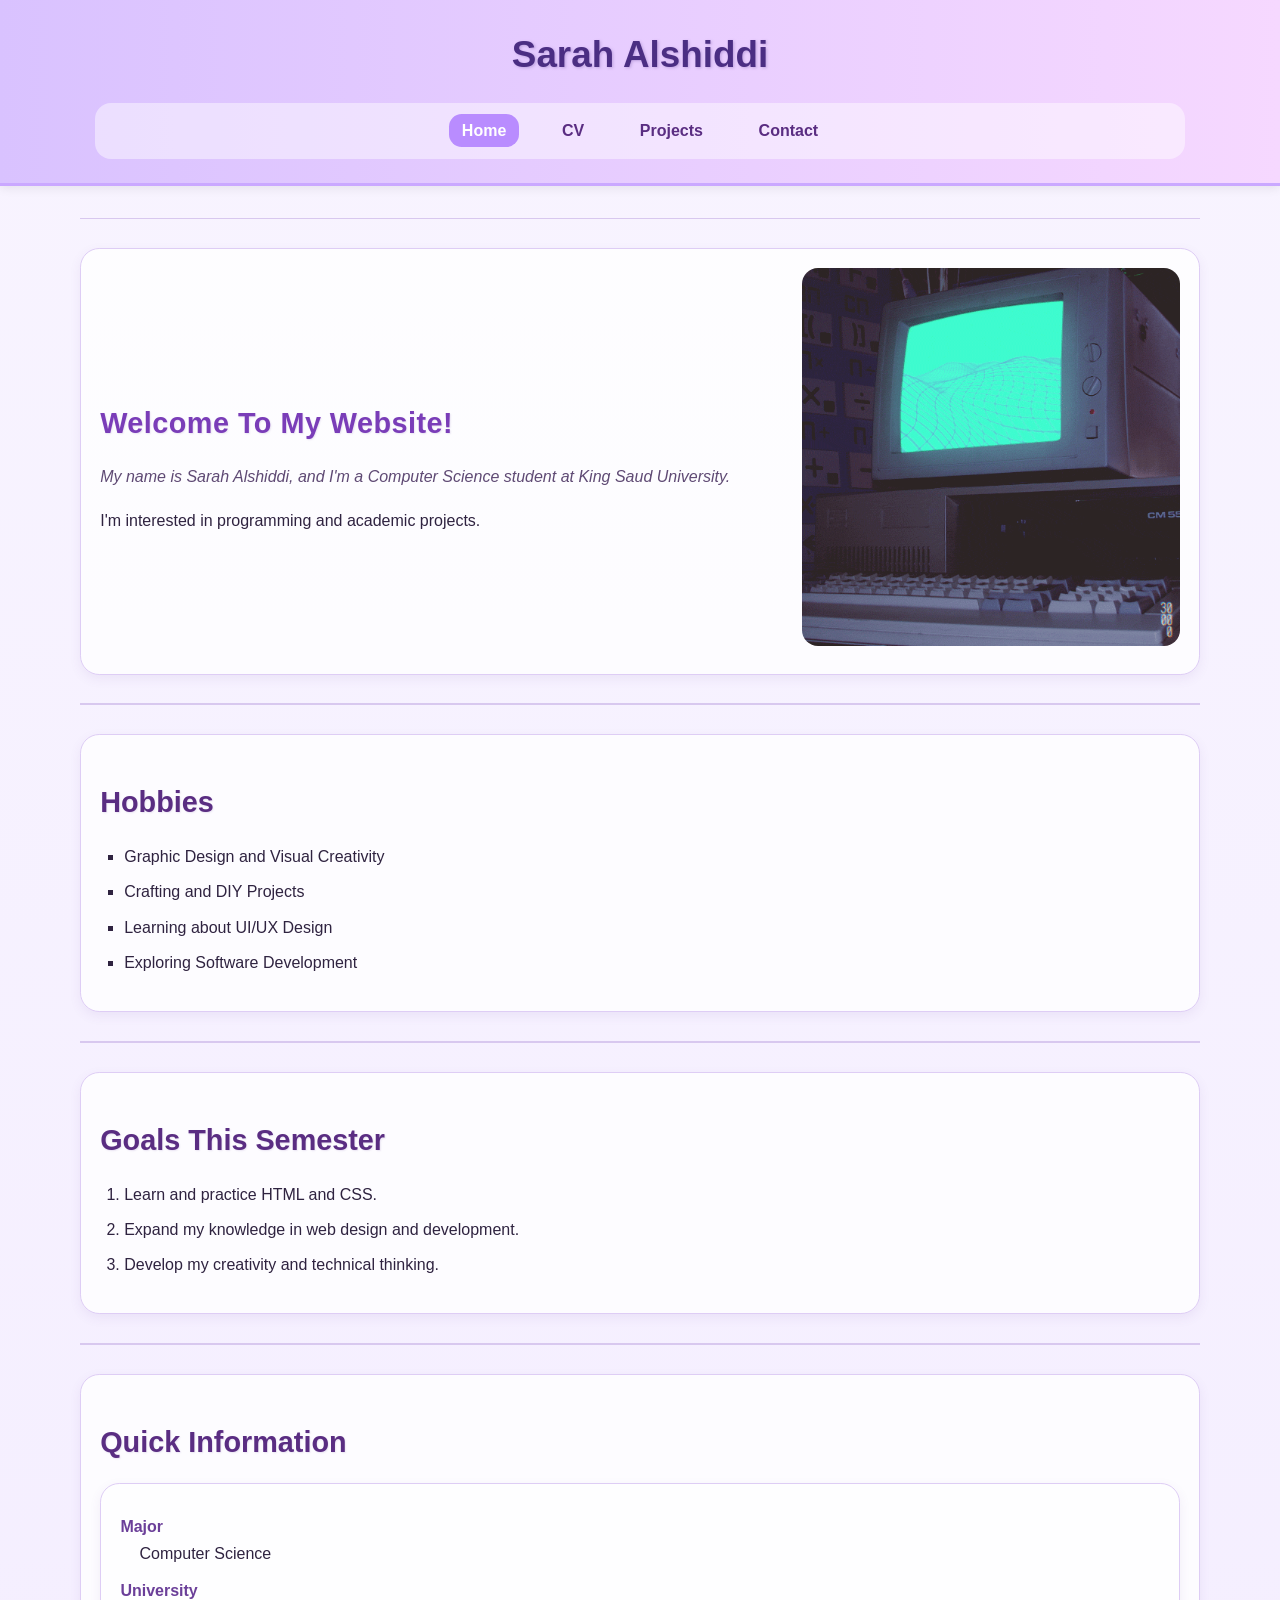
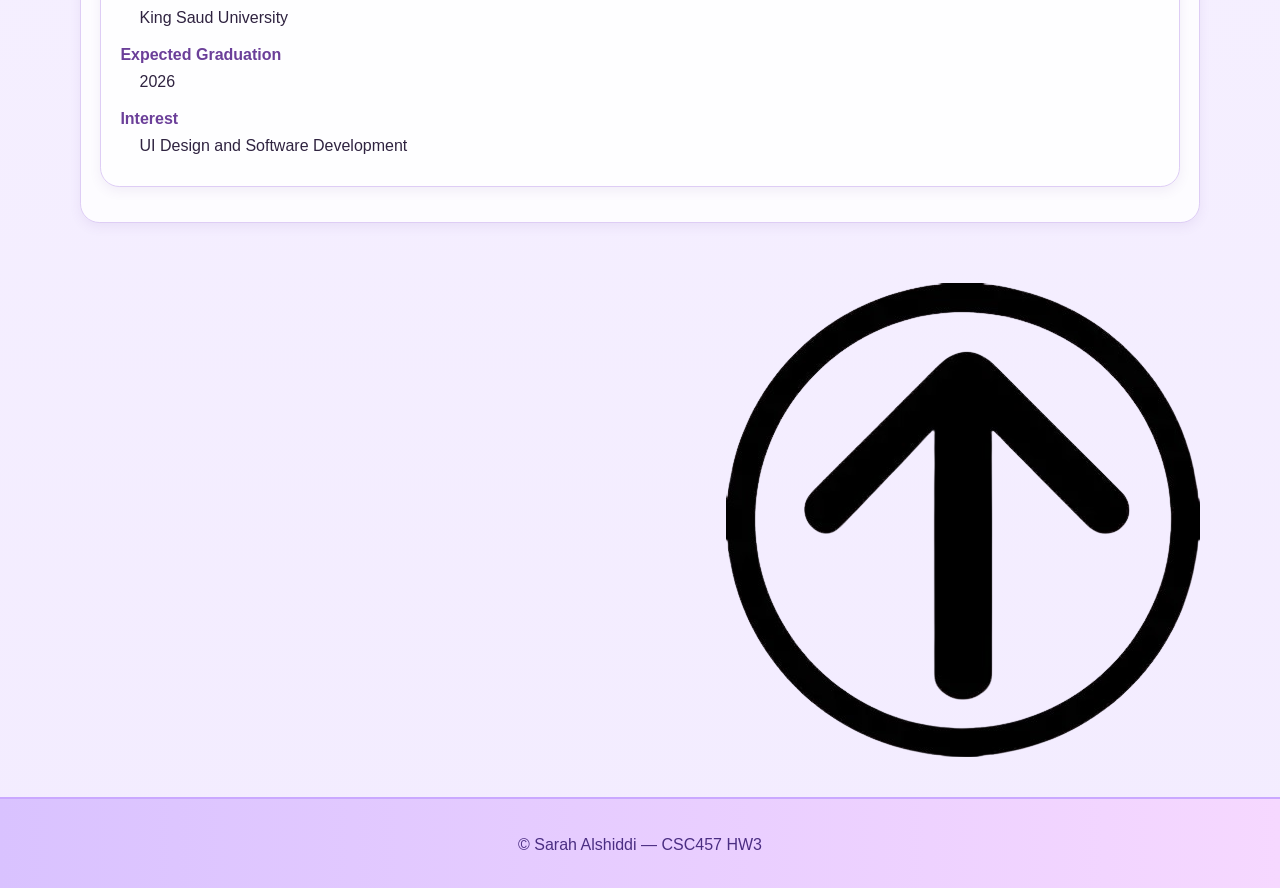
==== index.html @ c441784e "Update index.html" ====
<!doctype html>
<html lang="en">
<head>
  <meta charset="utf-8" />
  <meta name="viewport" content="width=device-width, initial-scale=1" />
  <title>Home</title>

  <link rel="stylesheet" href="styles.css">
</head>

<body>

  <header id="top">
    <center>
      <h1>Sarah Alshiddi</h1>

      <nav role="navigation" aria-label="Primary navigation">
        <a href="index.html" aria-current="page">Home</a>
        <a href="cv.html">CV</a>
        <a href="projects.html">Projects</a>
        <a href="contact.html">Contact</a>
      </nav>
    </center>
  </header>

  <main role="main">

    <hr>

    <section class="intro">
      <div class="intro-text">
        <h2 class="highlight">Welcome to my website!</h2>

        <p id="intro">
          My name is Sarah Alshiddi, and I'm a Computer Science student at King Saud University.
        </p>

        <p>
          I'm interested in programming and academic projects.
        </p>
      </div>

      <div class="intro-image">
        <img src="images/computer.gif" alt="computer">
      </div>
    </section>

    <hr>

    <section>
      <h2>Hobbies</h2>

      <ul>
        <li>Graphic Design and Visual Creativity</li>
        <li>Crafting and DIY Projects</li>
        <li>Learning about UI/UX Design</li>
        <li>Exploring Software Development</li>
      </ul>
    </section>

    <hr>

    <section>
      <h2>Goals this semester</h2>

      <ol>
        <li>Learn and practice HTML and CSS.</li>
        <li>Expand my knowledge in web design and development.</li>
        <li>Develop my creativity and technical thinking.</li>
      </ol>
    </section>

    <hr>

    <section>
      <h2>Quick Information</h2>

      <dl>
        <dt><strong>Major</strong></dt>
        <dd>Computer Science</dd>

        <dt><strong>University</strong></dt>
        <dd>King Saud University</dd>

        <dt><strong>Expected Graduation</strong></dt>
        <dd>2026</dd>

        <dt><strong>Interest</strong></dt>
        <dd>UI Design and Software Development</dd>
      </dl>
    </section>

    <br>

    <p align="right">
      <a href="#top">
        <img src="images/back-to-top.png" alt="Back to Top">
      </a>
    </p>

  </main>

  <footer>
    <center>
      <p>© Sarah Alshiddi — CSC457 HW3</p>
    </center>
  </footer>

</body>
</html>
---- styles.css ----
/* =========================
   GENERAL PAGE STYLE
========================= */
body {
  font-family: "Trebuchet MS", Arial, Helvetica, sans-serif;
  background: linear-gradient(to bottom, #f8f4ff, #f3ecff);
  color: #2f2340;
  margin: 0;
  padding: 0;
  line-height: 1.7;
}

/* =========================
   HEADER + NAVIGATION
========================= */
header {
  background: linear-gradient(to right, #d9c2ff, #f6d8ff);
  padding: 1.5rem 1rem;
  text-align: center;
  border-bottom: 0.2rem solid #caa8ff;
  box-shadow: 0 0.2rem 0.6rem rgba(0, 0, 0, 0.08);
}

h1 {
  margin: 0;
  color: #4b2e83;
  font-size: 2.3rem;
  text-shadow: 0.08rem 0.08rem 0.18rem rgba(120, 90, 170, 0.35);
}

nav {
  margin-top: 1rem;
  background-color: rgba(255, 255, 255, 0.45);
  padding: 0.9rem;
  border-radius: 1rem;
  width: 85%;
  margin-left: auto;
  margin-right: auto;
}

nav a {
  text-decoration: none;
  color: #5a2d82;
  font-weight: bold;
  margin: 0 0.8rem;
  padding: 0.5rem 0.8rem;
  border-radius: 0.8rem;
  transition: 0.3s ease;
}

nav a:hover {
  background-color: #eddcff;
  color: #7a3db8;
}

nav a[aria-current="page"] {
  background-color: #b98cff;
  color: white;
}

/* =========================
   MAIN LAYOUT
========================= */
main {
  width: 88%;
  max-width: 70rem;
  margin: 2rem auto;
}

hr {
  border: none;
  height: 0.12rem;
  background-color: #d8c8ef;
  margin: 1.8rem 0;
}

/* =========================
   HEADINGS + TEXT
========================= */
h2 {
  color: #5a2d82;
  font-size: 1.8rem;
  text-transform: capitalize;
  text-align: left;
  margin-bottom: 0.8rem;
  text-shadow: 0.05rem 0.05rem 0.1rem rgba(120, 90, 170, 0.15);
}

h3 {
  color: #6d3fa8;
  font-size: 1.35rem;
  margin-bottom: 0.6rem;
}

h4 {
  color: #7e54b8;
  font-size: 1.1rem;
  margin-bottom: 0.4rem;
}

p {
  font-size: 1rem;
  margin-bottom: 0.9rem;
}

.highlight {
  color: #7a3db8;
  font-weight: bold;
  letter-spacing: 0.03rem;
}

#intro {
  font-style: italic;
  color: #5f4a74;
}

/* =========================
   CARDS / SECTIONS / ARTICLE
========================= */
section,
article,
form,
blockquote,
dl {
  background-color: rgba(255, 255, 255, 0.82);
  border: 0.08rem solid #decdf5;
  border-radius: 1.2rem;
  padding: 1.2rem;
  margin: 1rem 0;
  box-shadow: 0 0.25rem 0.7rem rgba(102, 68, 153, 0.08);
}

/* =========================
   INTRO SECTION
========================= */
.intro {
  display: flex;
  justify-content: space-between;
  align-items: center;
  gap: 2rem;
}

.intro-text {
  width: 60%;
}

.intro-image {
  width: 35%;
  text-align: center;
}

.intro-image img {
  max-width: 100%;
  height: auto;
  border-radius: 1rem;
}

/* =========================
   LIST STYLING
========================= */
ul,
ol,
dl {
  margin: 1rem 0;
}

ul {
  list-style-type: square;
  list-style-position: outside;
  padding-left: 1.5rem;
}

ol {
  list-style-type: decimal;
  list-style-position: outside;
  padding-left: 1.5rem;
}

li {
  margin-bottom: 0.5rem;
}

dt {
  font-weight: bold;
  color: #6b3f99;
  margin-top: 0.6rem;
}

dd {
  margin-left: 1.2rem;
  margin-bottom: 0.5rem;
}

/* =========================
   CV PAGE: SKILLS LAYOUT
========================= */
.skills {
  display: flex;
  justify-content: space-between;
  gap: 1.2rem;
  flex-wrap: wrap;
}

.skill-box {
  flex: 1;
  min-width: 12rem;
  background-color: #fbf8ff;
  border: 0.08rem solid #ddd0f0;
  border-radius: 1rem;
  padding: 1rem;
}

/* =========================
   PROJECTS PAGE
========================= */
.project {
  display: flex;
  justify-content: space-between;
  align-items: center;
  gap: 2rem;
}

.project.reverse {
  flex-direction: row-reverse;
}

.project-text {
  width: 55%;
}

.project-image {
  width: 40%;
  text-align: center;
}

.project-image img {
  max-width: 100%;
  height: auto;
  border-radius: 1rem;
  border: 0.08rem solid #e4d6f8;
  box-shadow: 0 0.25rem 0.7rem rgba(107, 63, 153, 0.12);
}

figure {
  margin: 0;
}

figcaption {
  margin-top: 0.6rem;
  font-size: 0.95rem;
  font-style: italic;
  color: #6a5a7e;
  text-align: center;
}

time {
  font-weight: bold;
  color: #7a3db8;
}

/* =========================
   LINKS
========================= */
a {
  color: #6f35a5;
  transition: 0.3s ease;
}

a:hover {
  color: #a04ce0;
}

.project a,
p a {
  font-weight: bold;
}

/* =========================
   CONTACT FORM
========================= */
form {
  width: 100%;
}

label {
  font-weight: bold;
  color: #5b397f;
}

input,
textarea {
  width: 100%;
  max-width: 100%;
  padding: 0.8rem;
  margin-top: 0.3rem;
  border: 0.08rem solid #d8c8ef;
  border-radius: 0.8rem;
  font-family: inherit;
  font-size: 1rem;
  box-sizing: border-box;
  background-color: #fffdfd;
}

input:focus,
textarea:focus {
  outline: none;
  border-color: #b98cff;
  box-shadow: 0 0 0.35rem rgba(185, 140, 255, 0.35);
}

button {
  background: linear-gradient(to right, #b98cff, #d7a9ff);
  color: white;
  border: none;
  padding: 0.75rem 1.4rem;
  border-radius: 0.9rem;
  font-size: 1rem;
  font-weight: bold;
  cursor: pointer;
  transition: 0.3s ease;
}

button:hover {
  background: linear-gradient(to right, #a46ef0, #c78eff);
  transform: translateY(-0.08rem);
}

/* =========================
   BLOCKQUOTE
========================= */
blockquote {
  font-size: 1.05rem;
  font-style: italic;
  color: #5c476d;
  text-align: center;
  background-color: #fdf9ff;
}

cite {
  display: block;
  margin-top: 0.7rem;
  font-weight: bold;
  color: #7a3db8;
}

/* =========================
   FOOTER
========================= */
footer {
  background: linear-gradient(to right, #d9c2ff, #f6d8ff);
  text-align: center;
  padding: 1rem;
  margin-top: 2rem;
  border-top: 0.15rem solid #caa8ff;
  color: #4b2e83;
  font-size: 0.95rem;
}

/* =========================
   BACK TO TOP + ICONS
========================= */
img[alt="Back to Top"] {
  transition: 0.3s ease;
}

img[alt="Back to Top"]:hover {
  transform: scale(1.1);
}

img[alt="Email me"]:hover {
  transform: scale(1.08);
  transition: 0.3s ease;
}

/* =========================
   RESPONSIVE DESIGN
========================= */
@media (max-width: 48rem) {
  main {
    width: 92%;
  }

  nav {
    width: 95%;
  }

  nav a {
    display: inline-block;
    margin: 0.35rem;
  }

  .intro,
  .project,
  .project.reverse,
  .skills {
    flex-direction: column;
    align-items: flex-start;
  }

  .intro-text,
  .intro-image,
  .project-text,
  .project-image,
  .skill-box {
    width: 100%;
  }

  h1 {
    font-size: 1.9rem;
  }

  h2 {
    font-size: 1.5rem;
  }
}
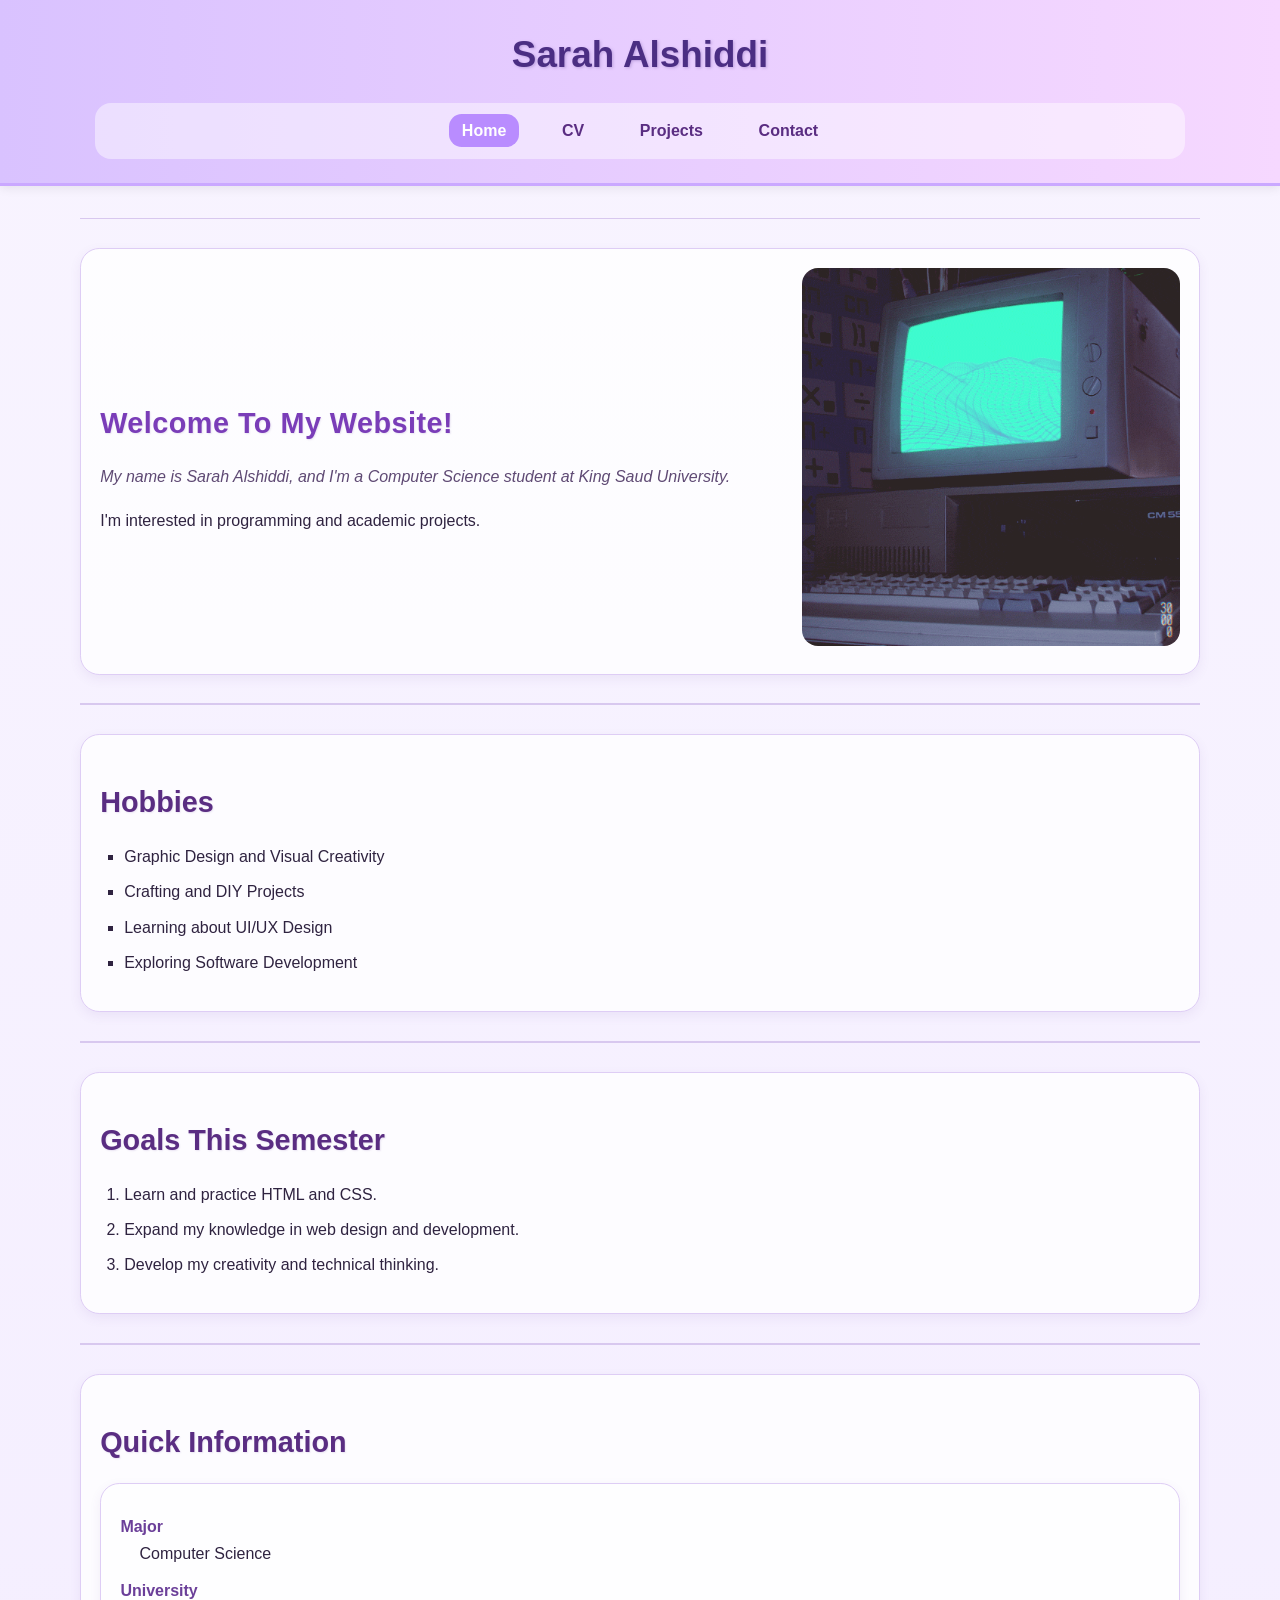
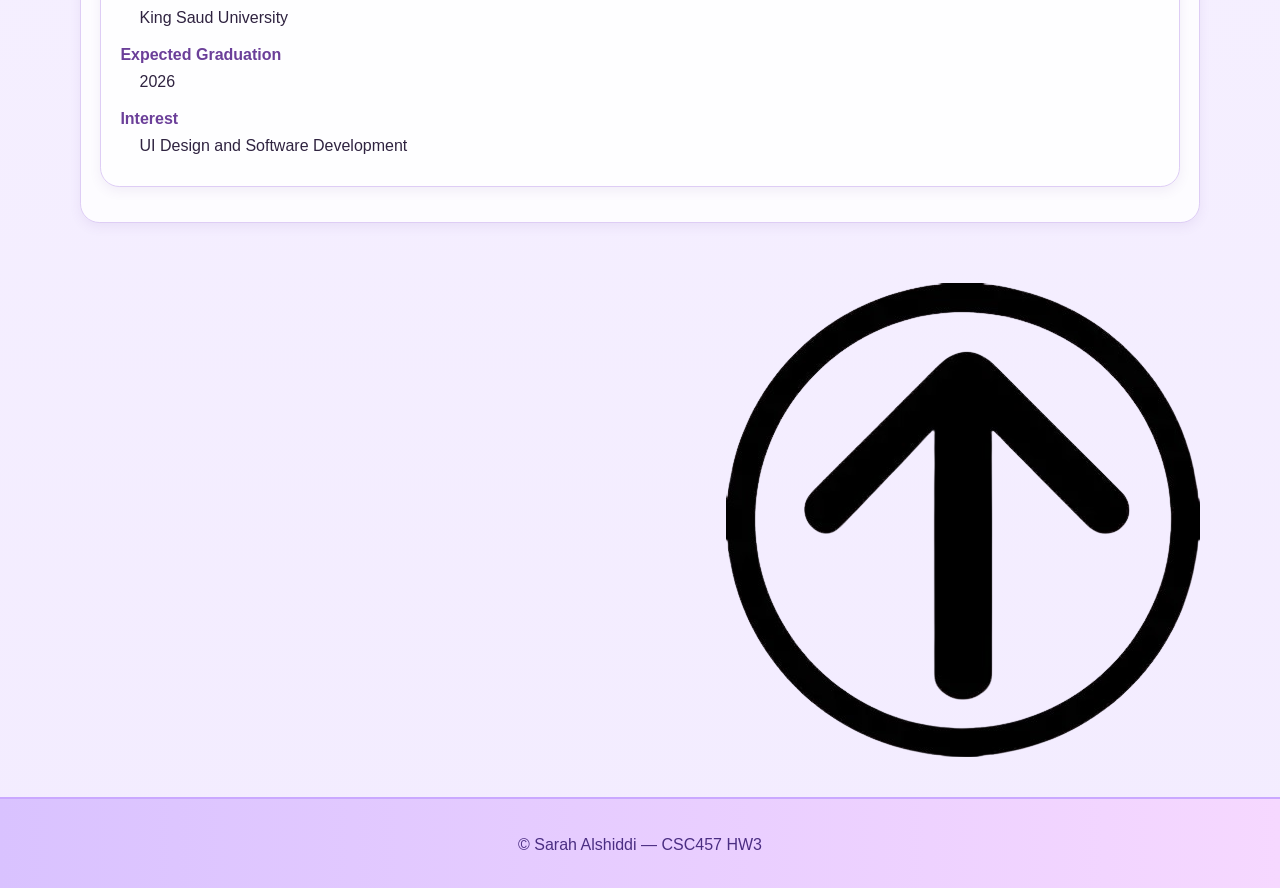
==== commit ca16a576: "Fix body tag placement and add comment" ====
--- a/index.html
+++ b/index.html
@@ -7,8 +7,8 @@
 
   <link rel="stylesheet" href="styles.css">
 </head>
-
-<body>
+<!-- test -->
+  <body>
 
   <header id="top">
     <center>
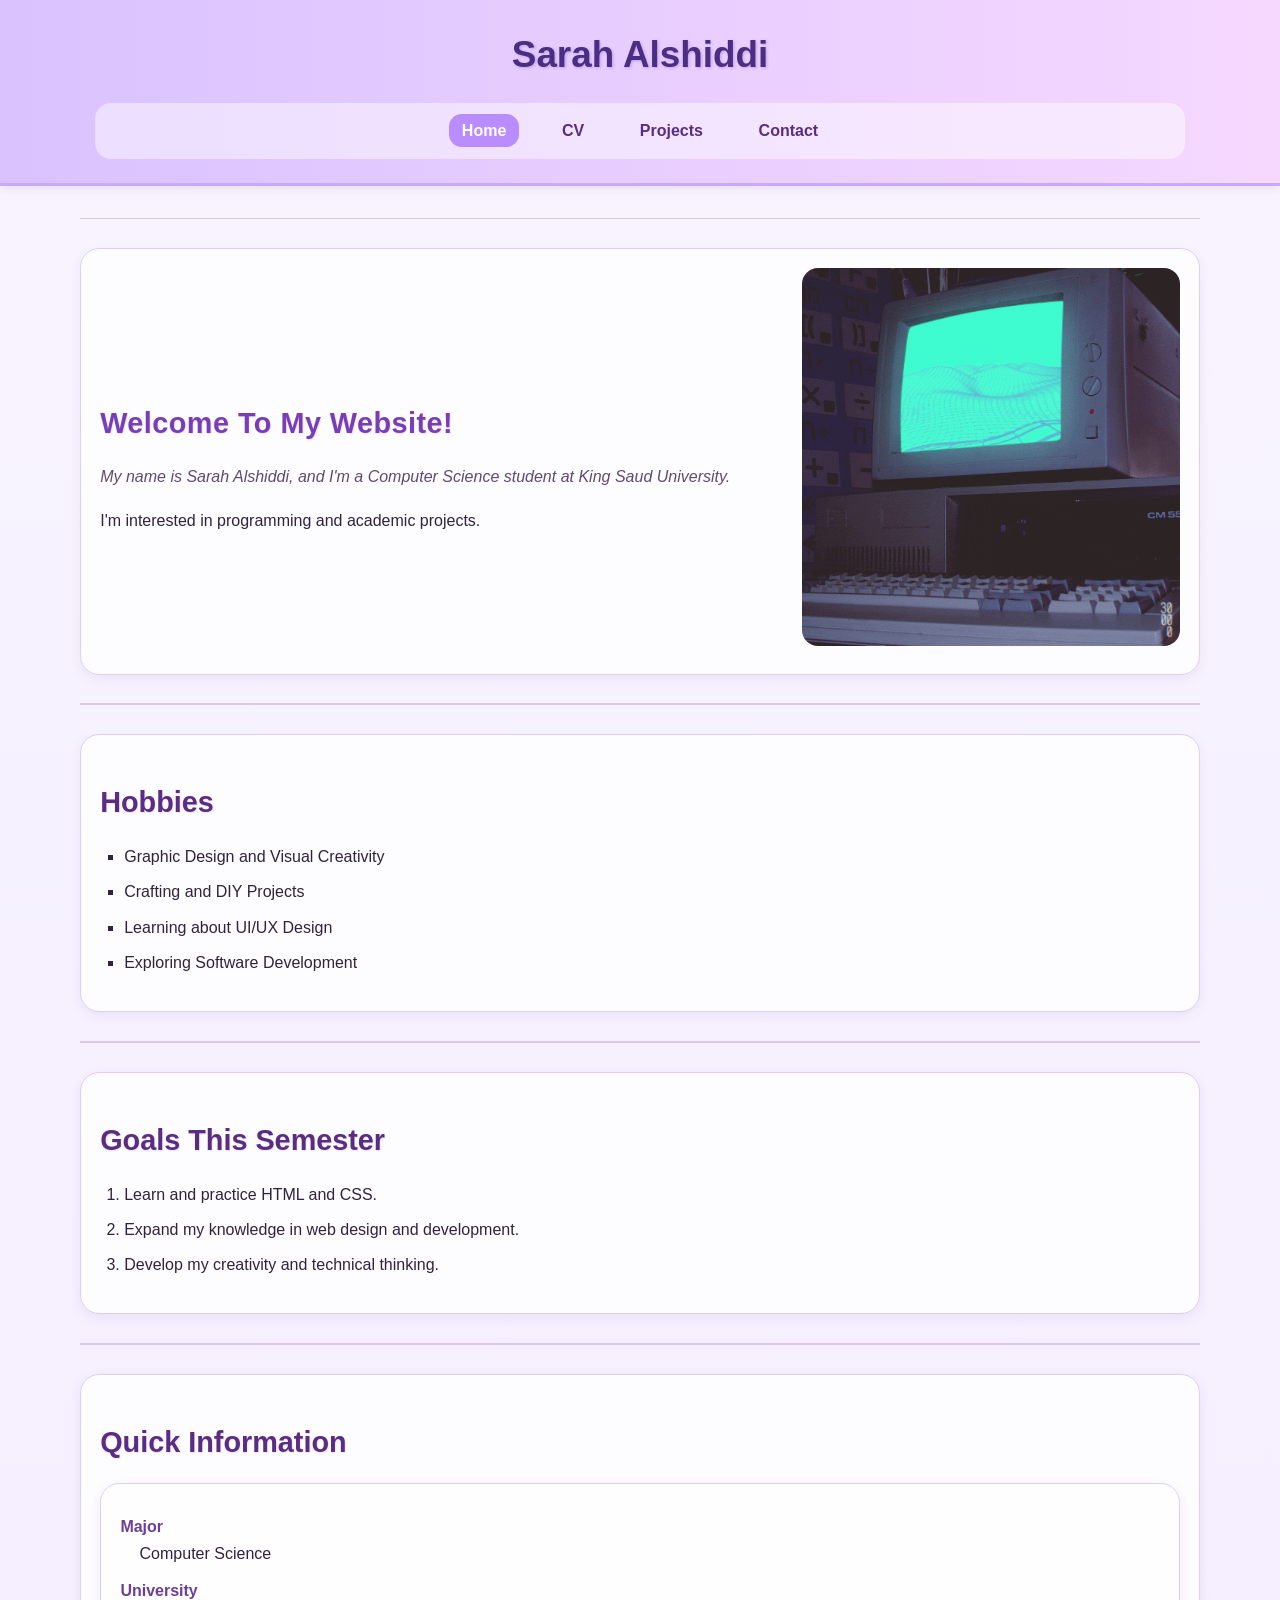
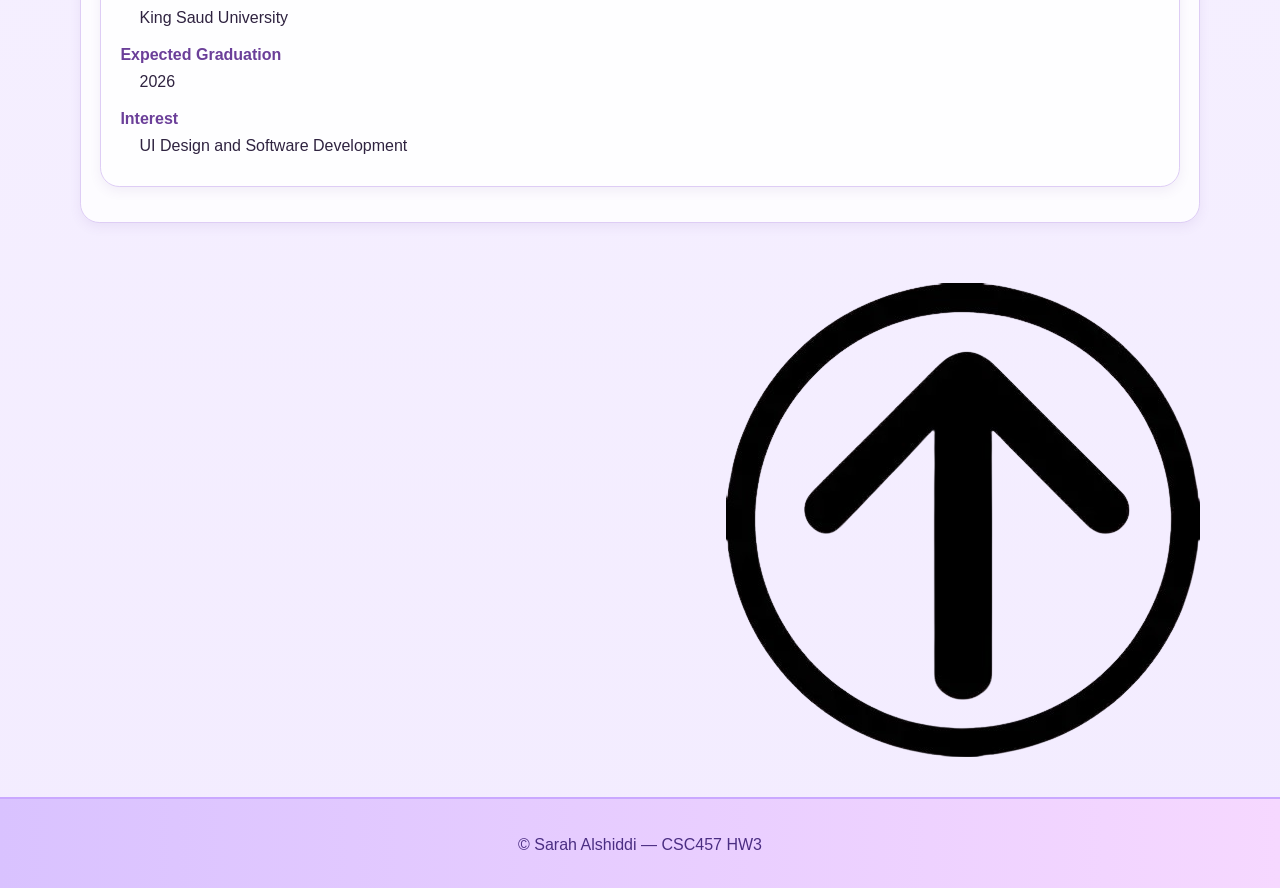
==== commit 1fd9b4be: "Update index.html" ====
--- a/index.html
+++ b/index.html
@@ -7,7 +7,6 @@
 
   <link rel="stylesheet" href="styles.css">
 </head>
-<!-- test -->
   <body>
 
   <header id="top">
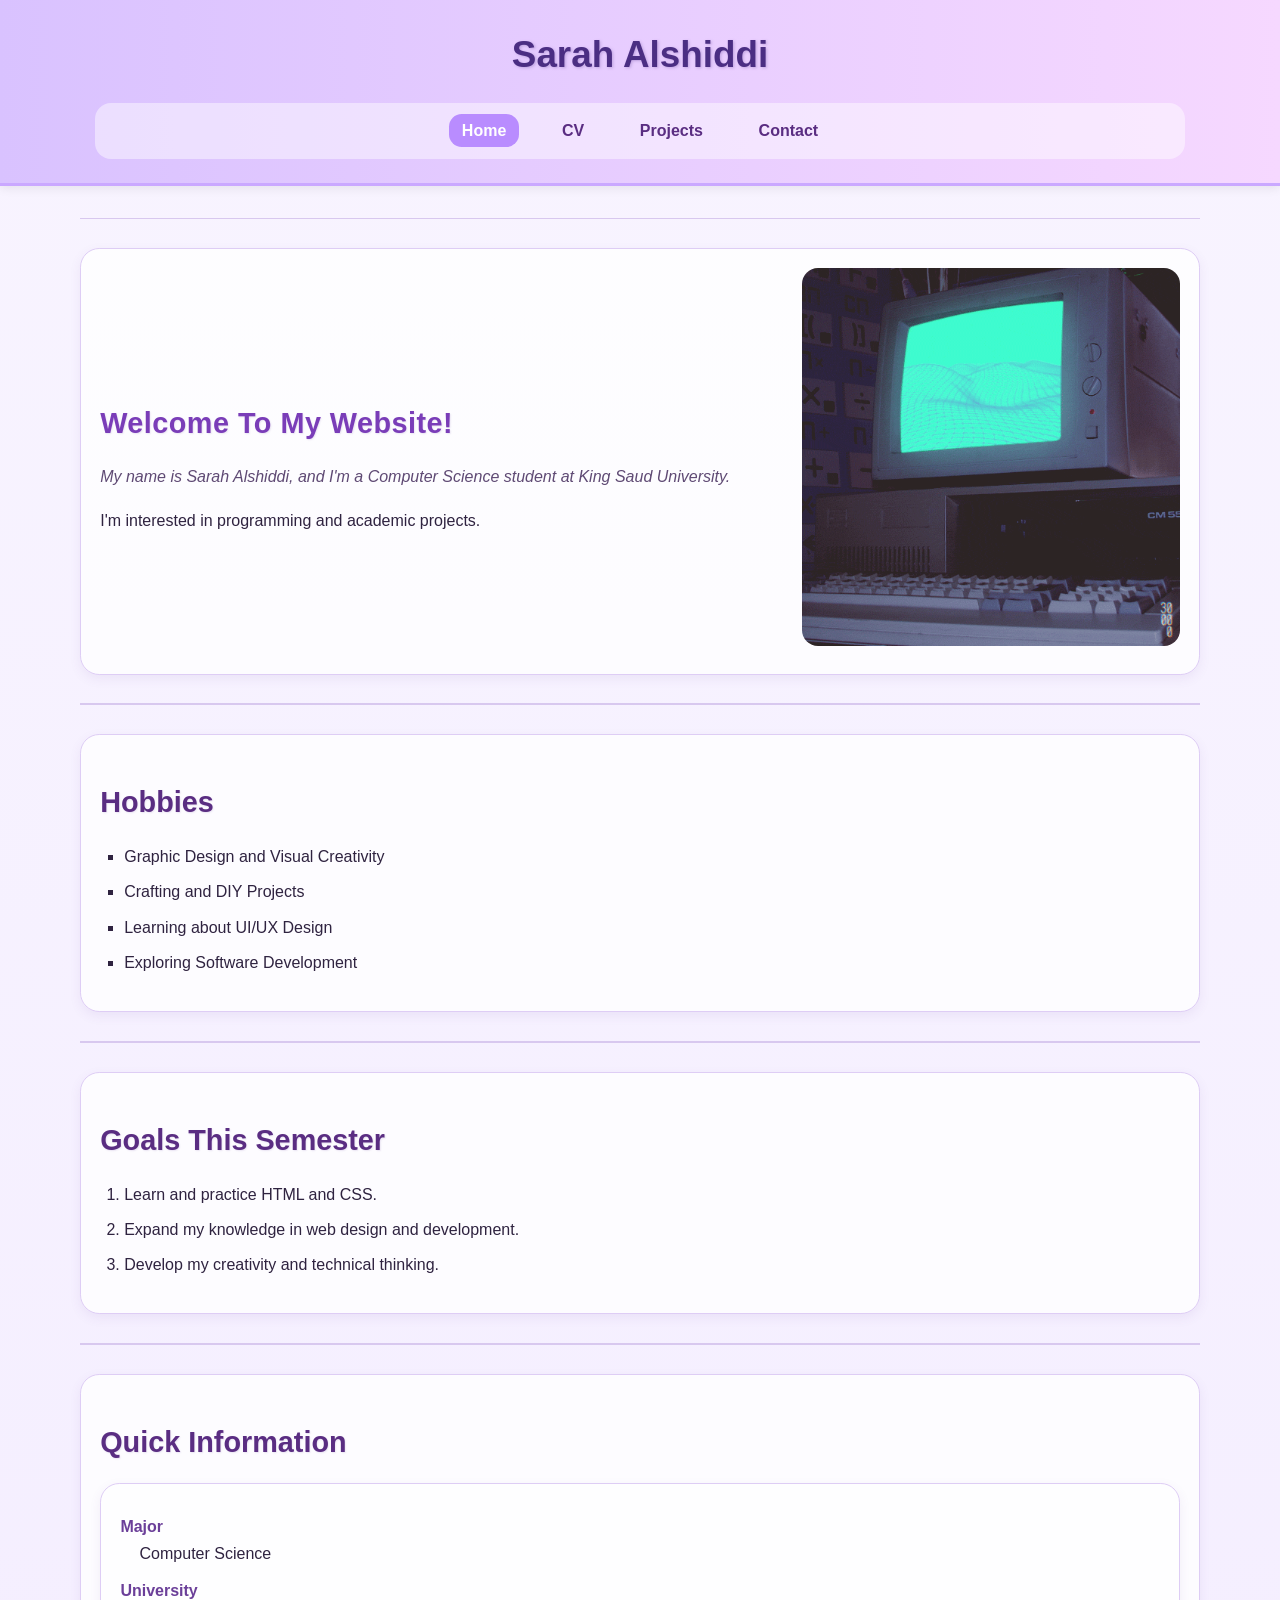
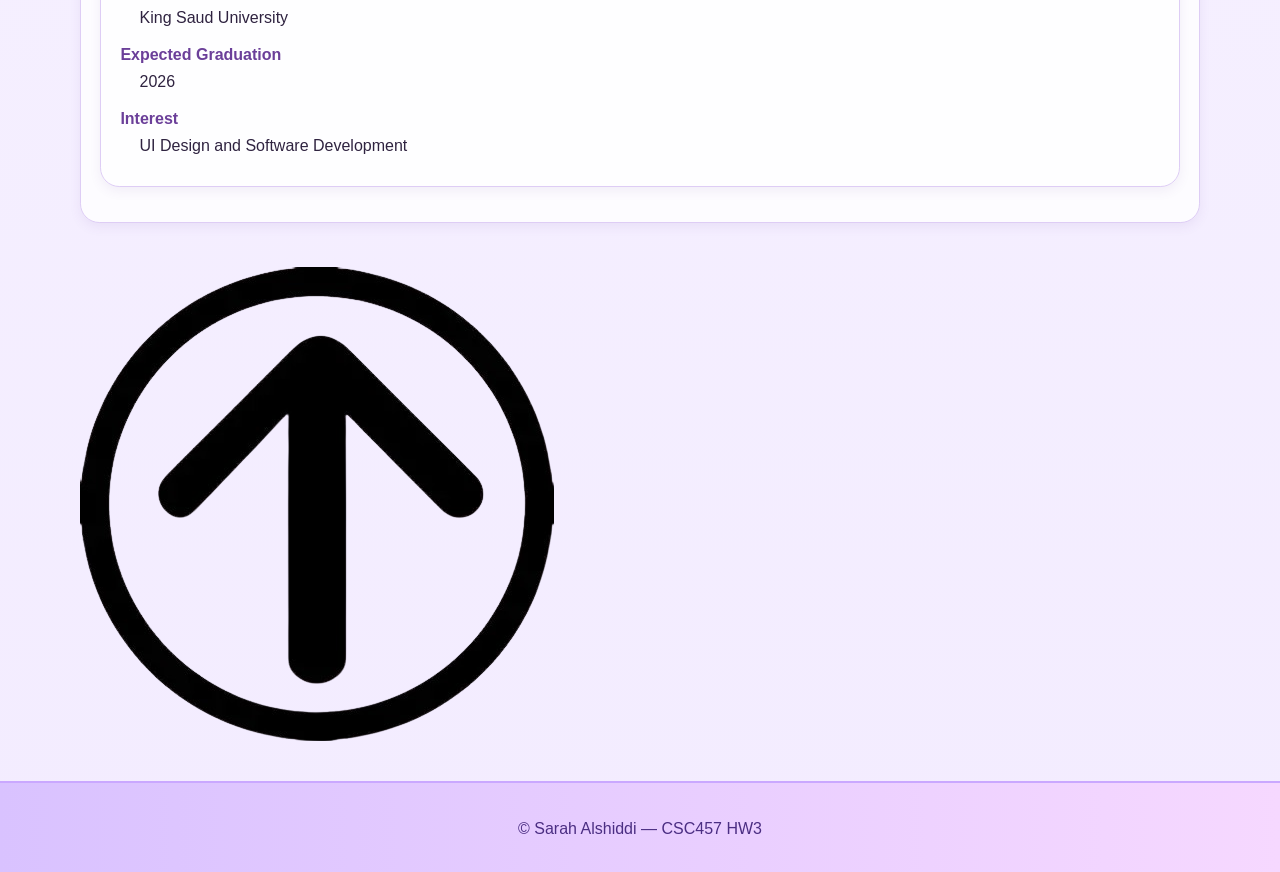
==== commit 3b72509e: "Update index.html" ====
--- a/index.html
+++ b/index.html
@@ -91,11 +91,9 @@
 
     <br>
 
-    <p align="right">
-      <a href="#top">
-        <img src="images/back-to-top.png" alt="Back to Top">
-      </a>
-    </p>
+<a href="#top" class="back-to-top">
+  <img src="images/back-to-top.png" alt="Back to Top">
+</a>
 
   </main>
 
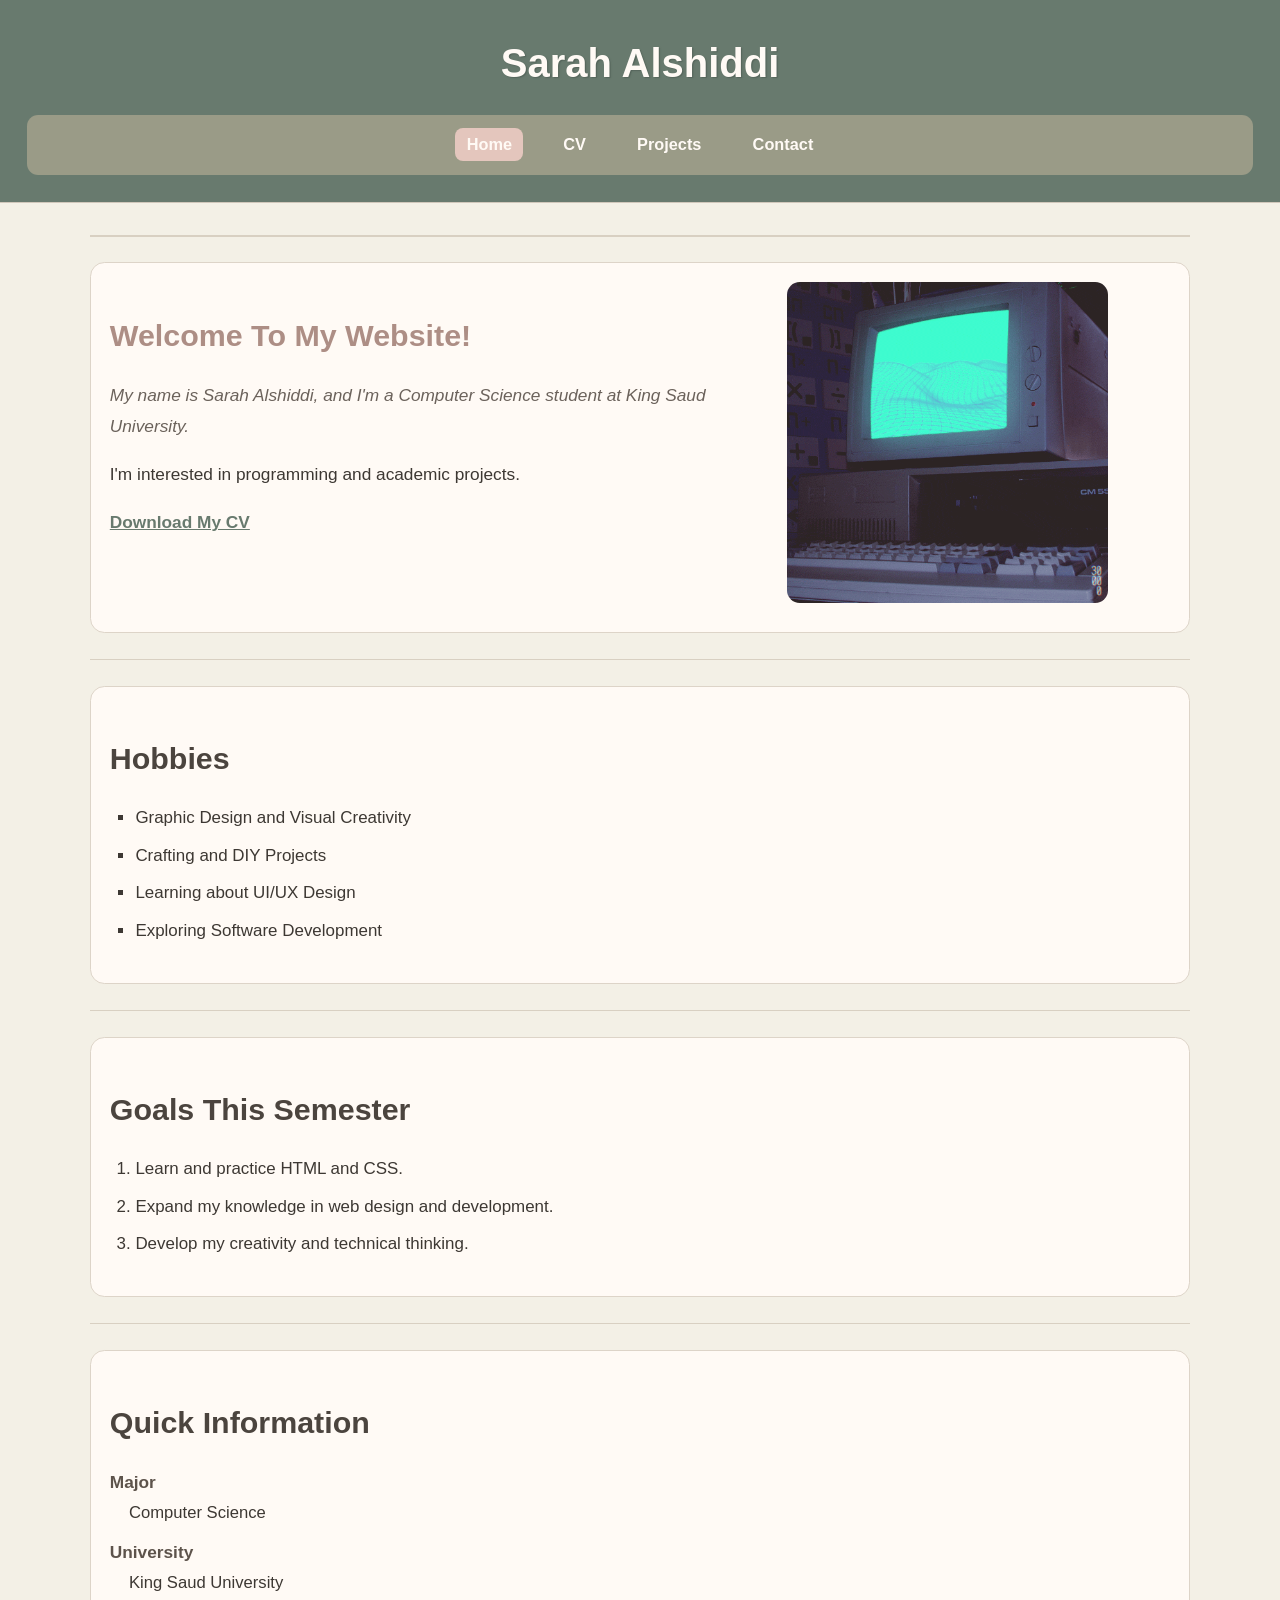
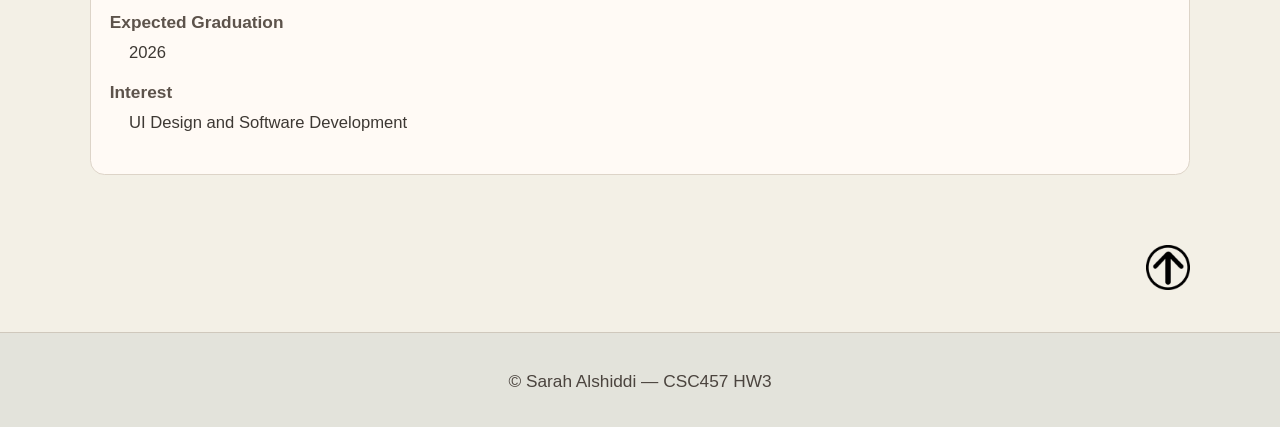
==== commit cc85eabe: "Update index.html" ====
--- a/index.html
+++ b/index.html
@@ -37,6 +37,11 @@
         <p>
           I'm interested in programming and academic projects.
         </p>
+        <p>
+  <a href="reports/cv.pdf" download class="highlight-strong">
+    Download My CV
+  </a>
+</p>
       </div>
 
       <div class="intro-image">
--- a/styles.css
+++ b/styles.css
@@ -1,227 +1,212 @@
-/* =========================
-   GENERAL PAGE STYLE
-========================= */
+/* ===== GENERAL PAGE ===== */
 body {
-  font-family: "Trebuchet MS", Arial, Helvetica, sans-serif;
-  background: linear-gradient(to bottom, #f8f4ff, #f3ecff);
-  color: #2f2340;
+  font-family: "Trebuchet MS", Arial, sans-serif;
+  background-color: #f3f0e6; /* creamy off-white */
+  color: #3d3833;
   margin: 0;
   padding: 0;
-  line-height: 1.7;
-}
-
-/* =========================
-   HEADER + NAVIGATION
-========================= */
+  line-height: 1.8;
+  font-size: 1.08rem;
+}
+
+/* ===== HEADER ===== */
 header {
-  background: linear-gradient(to right, #d9c2ff, #f6d8ff);
-  padding: 1.5rem 1rem;
-  text-align: center;
-  border-bottom: 0.2rem solid #caa8ff;
-  box-shadow: 0 0.2rem 0.6rem rgba(0, 0, 0, 0.08);
+  background-color: #687a6e; /* soft sage */
+  padding: 1.7rem;
+  text-align: center;
+  border-bottom: 0.12rem solid #d0c7bb;
 }
 
 h1 {
+  color: #fffaf5;
+  font-size: 2.5rem;
   margin: 0;
-  color: #4b2e83;
-  font-size: 2.3rem;
-  text-shadow: 0.08rem 0.08rem 0.18rem rgba(120, 90, 170, 0.35);
-}
-
+  font-weight: bold;
+  text-shadow: 0.08rem 0.08rem 0.08rem #55655b;
+}
+
+/* ===== NAVIGATION ===== */
 nav {
+  background-color: #9a9b87;
+  padding: 0.9rem;
   margin-top: 1rem;
-  background-color: rgba(255, 255, 255, 0.45);
-  padding: 0.9rem;
-  border-radius: 1rem;
-  width: 85%;
-  margin-left: auto;
-  margin-right: auto;
+  border-radius: 0.7rem;
 }
 
 nav a {
+  color: #fffaf5;
   text-decoration: none;
-  color: #5a2d82;
-  font-weight: bold;
-  margin: 0 0.8rem;
-  padding: 0.5rem 0.8rem;
-  border-radius: 0.8rem;
-  transition: 0.3s ease;
+  font-weight: bold;
+  margin: 0 0.75rem;
+  padding: 0.45rem 0.7rem;
+  border-radius: 0.5rem;
+  font-size: 1.02rem;
 }
 
 nav a:hover {
-  background-color: #eddcff;
-  color: #7a3db8;
+  background-color: #ad8e85;
+  color: #3d3833;
 }
 
 nav a[aria-current="page"] {
-  background-color: #b98cff;
-  color: white;
-}
-
-/* =========================
-   MAIN LAYOUT
-========================= */
+  background-color: #e4c6bd;
+  color: #fffaf5;
+}
+
+/* ===== MAIN ===== */
 main {
-  width: 88%;
-  max-width: 70rem;
+  width: 86%;
   margin: 2rem auto;
 }
 
-hr {
-  border: none;
-  height: 0.12rem;
-  background-color: #d8c8ef;
-  margin: 1.8rem 0;
-}
-
-/* =========================
-   HEADINGS + TEXT
-========================= */
-h2 {
-  color: #5a2d82;
-  font-size: 1.8rem;
-  text-transform: capitalize;
-  text-align: left;
-  margin-bottom: 0.8rem;
-  text-shadow: 0.05rem 0.05rem 0.1rem rgba(120, 90, 170, 0.15);
-}
-
-h3 {
-  color: #6d3fa8;
-  font-size: 1.35rem;
-  margin-bottom: 0.6rem;
-}
-
-h4 {
-  color: #7e54b8;
-  font-size: 1.1rem;
-  margin-bottom: 0.4rem;
-}
-
-p {
-  font-size: 1rem;
-  margin-bottom: 0.9rem;
-}
-
-.highlight {
-  color: #7a3db8;
-  font-weight: bold;
-  letter-spacing: 0.03rem;
-}
-
-#intro {
-  font-style: italic;
-  color: #5f4a74;
-}
-
-/* =========================
-   CARDS / SECTIONS / ARTICLE
-========================= */
+/* ===== CARDS / BOXES ===== */
 section,
 article,
 form,
-blockquote,
-dl {
-  background-color: rgba(255, 255, 255, 0.82);
-  border: 0.08rem solid #decdf5;
-  border-radius: 1.2rem;
+blockquote {
+  background-color: #fffaf5;
+  border: 0.08rem solid #ddd4c8;
+  border-radius: 0.9rem;
   padding: 1.2rem;
-  margin: 1rem 0;
-  box-shadow: 0 0.25rem 0.7rem rgba(102, 68, 153, 0.08);
-}
-
-/* =========================
-   INTRO SECTION
-========================= */
-.intro {
-  display: flex;
-  justify-content: space-between;
-  align-items: center;
-  gap: 2rem;
-}
-
-.intro-text {
-  width: 60%;
-}
-
-.intro-image {
-  width: 35%;
-  text-align: center;
-}
-
-.intro-image img {
-  max-width: 100%;
-  height: auto;
-  border-radius: 1rem;
-}
-
-/* =========================
-   LIST STYLING
-========================= */
-ul,
-ol,
-dl {
-  margin: 1rem 0;
-}
-
+  margin-bottom: 1.4rem;
+}
+
+hr {
+  border: none;
+  height: 0.08rem;
+  background-color: #d8d0c2;
+  margin: 1.6rem 0;
+}
+
+/* ===== HEADINGS ===== */
+h2 {
+  color: #4b443e;
+  font-size: 1.9rem;
+  text-transform: capitalize;
+  margin-bottom: 0.8rem;
+}
+
+h3 {
+  color: #5b524b;
+  font-size: 1.45rem;
+  margin-bottom: 0.7rem;
+}
+
+h4 {
+  color: #6a6058;
+  font-size: 1.18rem;
+  margin-bottom: 0.6rem;
+}
+
+/* ===== PARAGRAPHS ===== */
+p {
+  margin-bottom: 0.9rem;
+  font-size: 1.08rem;
+}
+
+/* ===== LINKS ===== */
+a {
+  color: #687a6e;
+}
+
+a:hover {
+  color: #ad8e85;
+}
+
+/* ===== HIGHLIGHTS ===== */
+.highlight {
+  color: #ad8e85;
+  font-weight: bold;
+}
+
+.highlight-strong {
+  color: #687a6e;
+  font-weight: bold;
+}
+
+.highlight-bg {
+  background-color: #f2e3de;
+  padding: 0.2rem 0.4rem;
+  border-radius: 0.4rem;
+}
+
+#intro {
+  font-style: italic;
+  color: #6b625b;
+}
+
+/* ===== LISTS ===== */
 ul {
   list-style-type: square;
   list-style-position: outside;
-  padding-left: 1.5rem;
+  padding-left: 1.6rem;
 }
 
 ol {
   list-style-type: decimal;
   list-style-position: outside;
-  padding-left: 1.5rem;
+  padding-left: 1.6rem;
 }
 
 li {
-  margin-bottom: 0.5rem;
+  margin-bottom: 0.45rem;
+  font-size: 1.06rem;
 }
 
 dt {
   font-weight: bold;
-  color: #6b3f99;
-  margin-top: 0.6rem;
+  color: #5d534b;
+  margin-top: 0.55rem;
 }
 
 dd {
   margin-left: 1.2rem;
-  margin-bottom: 0.5rem;
-}
-
-/* =========================
-   CV PAGE: SKILLS LAYOUT
-========================= */
+  margin-bottom: 0.45rem;
+  font-size: 1.04rem;
+}
+
+/* ===== HOME INTRO ===== */
+.intro {
+  display: flex;
+  text-align: left;
+}
+
+.intro-text {
+  width: 58%;
+}
+
+.intro-image {
+  width: 42%;
+  text-align: center;
+}
+
+.intro-image img {
+  width: 72%;
+  height: auto;
+  border-radius: 0.8rem;
+}
+
+/* ===== CV SKILLS ===== */
 .skills {
   display: flex;
-  justify-content: space-between;
-  gap: 1.2rem;
-  flex-wrap: wrap;
 }
 
 .skill-box {
-  flex: 1;
-  min-width: 12rem;
-  background-color: #fbf8ff;
-  border: 0.08rem solid #ddd0f0;
-  border-radius: 1rem;
+  width: 30%;
+  margin-right: 3%;
+  background-color: #fbf7f0;
+  border: 0.08rem solid #ddd4c7;
+  border-radius: 0.8rem;
   padding: 1rem;
 }
 
-/* =========================
-   PROJECTS PAGE
-========================= */
+.skill-box:last-child {
+  margin-right: 0;
+}
+
+/* ===== PROJECTS ===== */
 .project {
   display: flex;
-  justify-content: space-between;
-  align-items: center;
-  gap: 2rem;
-}
-
-.project.reverse {
-  flex-direction: row-reverse;
 }
 
 .project-text {
@@ -234,11 +219,18 @@
 }
 
 .project-image img {
-  max-width: 100%;
+  width: 88%;
   height: auto;
-  border-radius: 1rem;
-  border: 0.08rem solid #e4d6f8;
-  box-shadow: 0 0.25rem 0.7rem rgba(107, 63, 153, 0.12);
+  border: 0.08rem solid #d8cfc2;
+  border-radius: 0.8rem;
+}
+
+.project.reverse .project-image {
+  margin-right: 3%;
+}
+
+.project.reverse .project-text {
+  margin-left: 2%;
 }
 
 figure {
@@ -246,170 +238,85 @@
 }
 
 figcaption {
-  margin-top: 0.6rem;
-  font-size: 0.95rem;
   font-style: italic;
-  color: #6a5a7e;
-  text-align: center;
+  font-size: 1rem;
+  text-align: center;
+  margin-top: 0.55rem;
+  color: #6c655f;
 }
 
 time {
   font-weight: bold;
-  color: #7a3db8;
-}
-
-/* =========================
-   LINKS
-========================= */
-a {
-  color: #6f35a5;
-  transition: 0.3s ease;
-}
-
-a:hover {
-  color: #a04ce0;
-}
-
-.project a,
-p a {
-  font-weight: bold;
-}
-
-/* =========================
-   CONTACT FORM
-========================= */
-form {
-  width: 100%;
-}
-
+  color: #ad8e85;
+}
+
+/* ===== FORM ===== */
 label {
   font-weight: bold;
-  color: #5b397f;
+  color: #4f473f;
+  font-size: 1.05rem;
 }
 
 input,
 textarea {
   width: 100%;
-  max-width: 100%;
-  padding: 0.8rem;
-  margin-top: 0.3rem;
-  border: 0.08rem solid #d8c8ef;
-  border-radius: 0.8rem;
-  font-family: inherit;
-  font-size: 1rem;
-  box-sizing: border-box;
-  background-color: #fffdfd;
-}
-
-input:focus,
-textarea:focus {
-  outline: none;
-  border-color: #b98cff;
-  box-shadow: 0 0 0.35rem rgba(185, 140, 255, 0.35);
+  padding: 0.75rem;
+  border: 0.08rem solid #d6cdc0;
+  border-radius: 0.55rem;
+  background-color: #fffdf9;
+  font-family: "Trebuchet MS", Arial, sans-serif;
+  font-size: 1rem;
+  color: #3d3833;
 }
 
 button {
-  background: linear-gradient(to right, #b98cff, #d7a9ff);
-  color: white;
-  border: none;
-  padding: 0.75rem 1.4rem;
-  border-radius: 0.9rem;
-  font-size: 1rem;
-  font-weight: bold;
-  cursor: pointer;
-  transition: 0.3s ease;
+  background-color: #9a9b87;
+  color: #fffaf5;
+  font-weight: bold;
+  border: 0.08rem solid #8a8b78;
+  padding: 0.75rem 1.1rem;
+  border-radius: 0.55rem;
+  font-size: 1rem;
 }
 
 button:hover {
-  background: linear-gradient(to right, #a46ef0, #c78eff);
-  transform: translateY(-0.08rem);
-}
-
-/* =========================
-   BLOCKQUOTE
-========================= */
+  background-color: #ad8e85;
+  color: #fffaf5;
+}
+
+/* ===== BLOCKQUOTE ===== */
 blockquote {
-  font-size: 1.05rem;
+  text-align: center;
   font-style: italic;
-  color: #5c476d;
-  text-align: center;
-  background-color: #fdf9ff;
+  color: #5b524b;
+  font-size: 1.08rem;
 }
 
 cite {
+  color: #687a6e;
+  font-style: italic;
+  font-size: 1rem;
+}
+
+/* ===== FOOTER ===== */
+footer {
+  background-color: #e3e3db;
+  text-align: center;
+  padding: 1rem;
+  border-top: 0.12rem solid #cfc8bc;
+  margin-top: 2rem;
+  color: #4b443e;
+  font-size: 1rem;
+}
+
+/* ===== BACK TO TOP (NORMAL, NOT FIXED) ===== */
+.back-to-top {
   display: block;
-  margin-top: 0.7rem;
-  font-weight: bold;
-  color: #7a3db8;
-}
-
-/* =========================
-   FOOTER
-========================= */
-footer {
-  background: linear-gradient(to right, #d9c2ff, #f6d8ff);
-  text-align: center;
-  padding: 1rem;
-  margin-top: 2rem;
-  border-top: 0.15rem solid #caa8ff;
-  color: #4b2e83;
-  font-size: 0.95rem;
-}
-
-/* =========================
-   BACK TO TOP + ICONS
-========================= */
-img[alt="Back to Top"] {
-  transition: 0.3s ease;
-}
-
-img[alt="Back to Top"]:hover {
-  transform: scale(1.1);
-}
-
-img[alt="Email me"]:hover {
-  transform: scale(1.08);
-  transition: 0.3s ease;
-}
-
-/* =========================
-   RESPONSIVE DESIGN
-========================= */
-@media (max-width: 48rem) {
-  main {
-    width: 92%;
-  }
-
-  nav {
-    width: 95%;
-  }
-
-  nav a {
-    display: inline-block;
-    margin: 0.35rem;
-  }
-
-  .intro,
-  .project,
-  .project.reverse,
-  .skills {
-    flex-direction: column;
-    align-items: flex-start;
-  }
-
-  .intro-text,
-  .intro-image,
-  .project-text,
-  .project-image,
-  .skill-box {
-    width: 100%;
-  }
-
-  h1 {
-    font-size: 1.9rem;
-  }
-
-  h2 {
-    font-size: 1.5rem;
-  }
-}
+  text-align: right;
+  margin-top: 1rem;
+}
+
+.back-to-top img {
+  width: 2.8rem;
+  height: auto;
+}
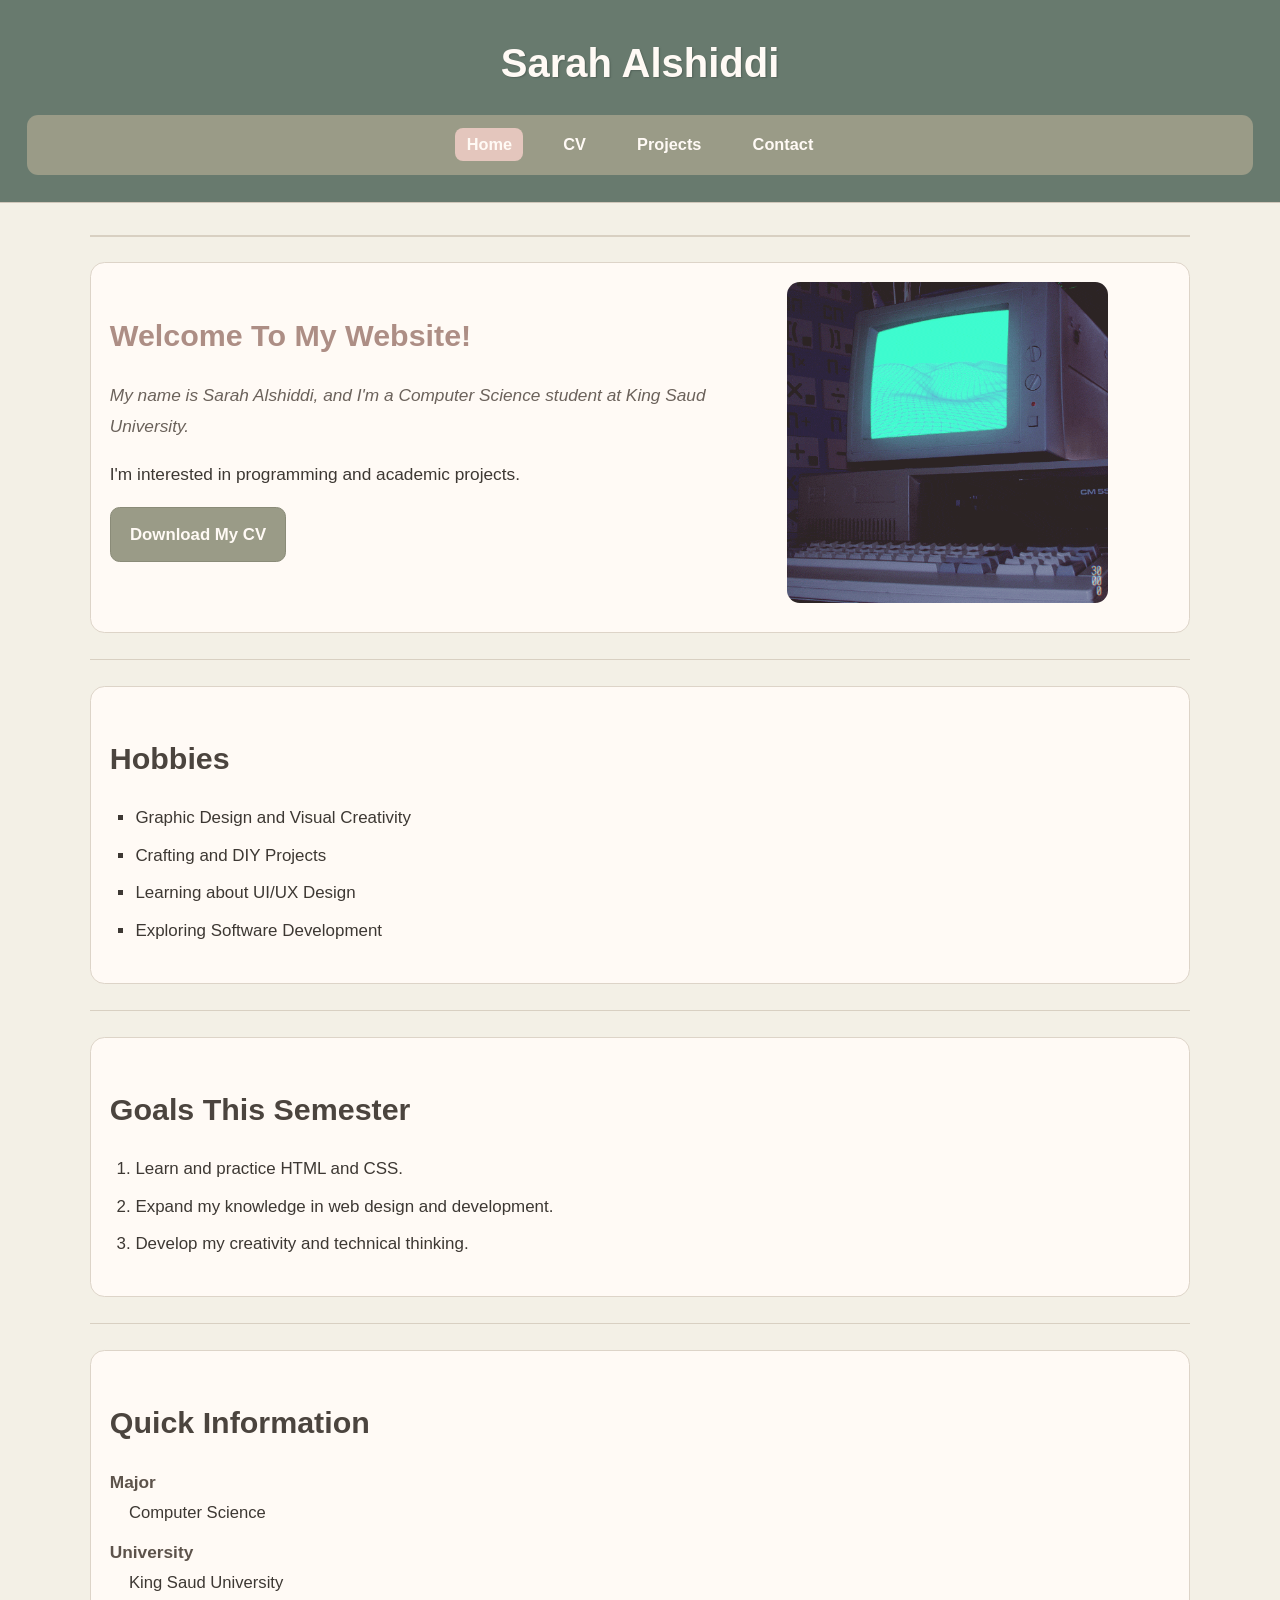
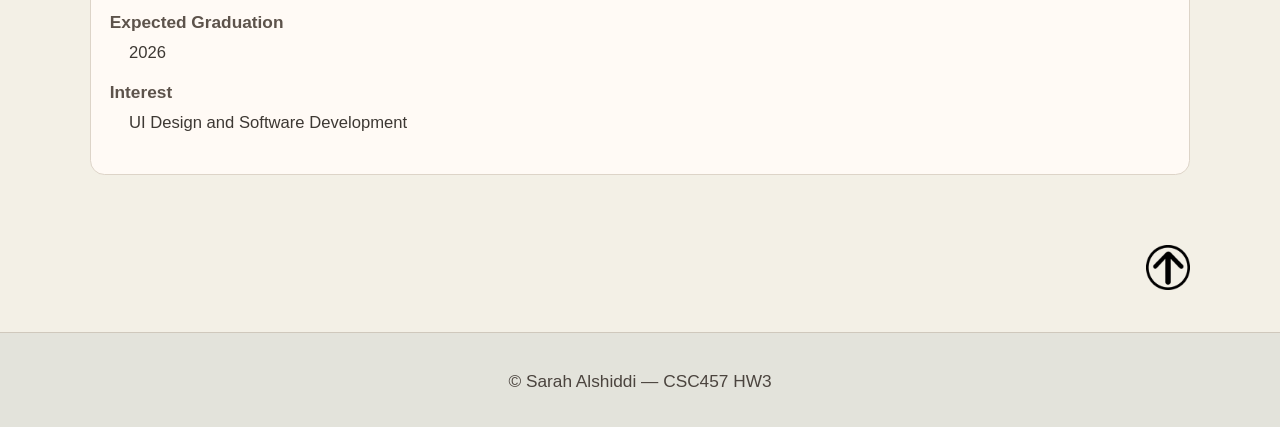
==== commit 7edc0bf1: "Update index.html" ====
--- a/index.html
+++ b/index.html
@@ -37,8 +37,9 @@
         <p>
           I'm interested in programming and academic projects.
         </p>
+        
         <p>
-  <a href="reports/cv.pdf" download class="highlight-strong">
+  <a href="reports/cv.pdf" download class="download-btn">
     Download My CV
   </a>
 </p>
--- a/styles.css
+++ b/styles.css
@@ -320,3 +320,29 @@
   width: 2.8rem;
   height: auto;
 }
+.email-option {
+  text-align: center;
+  margin-top: 1.5rem;
+}
+
+.email-option img {
+  width: 35px;
+  vertical-align: middle;
+  margin-left: 0.5rem;
+}
+.download-btn {
+  display: inline-block;
+  background-color: #9a9b87; /* نفس زر Send */
+  color: #fffaf5;
+  padding: 0.7rem 1.2rem;
+  border-radius: 0.6rem;
+  text-decoration: none;
+  font-weight: bold;
+  font-size: 1.05rem;
+  border: 0.08rem solid #8a8b78;
+}
+
+.download-btn:hover {
+  background-color: #ad8e85;
+  color: #fffaf5;
+}
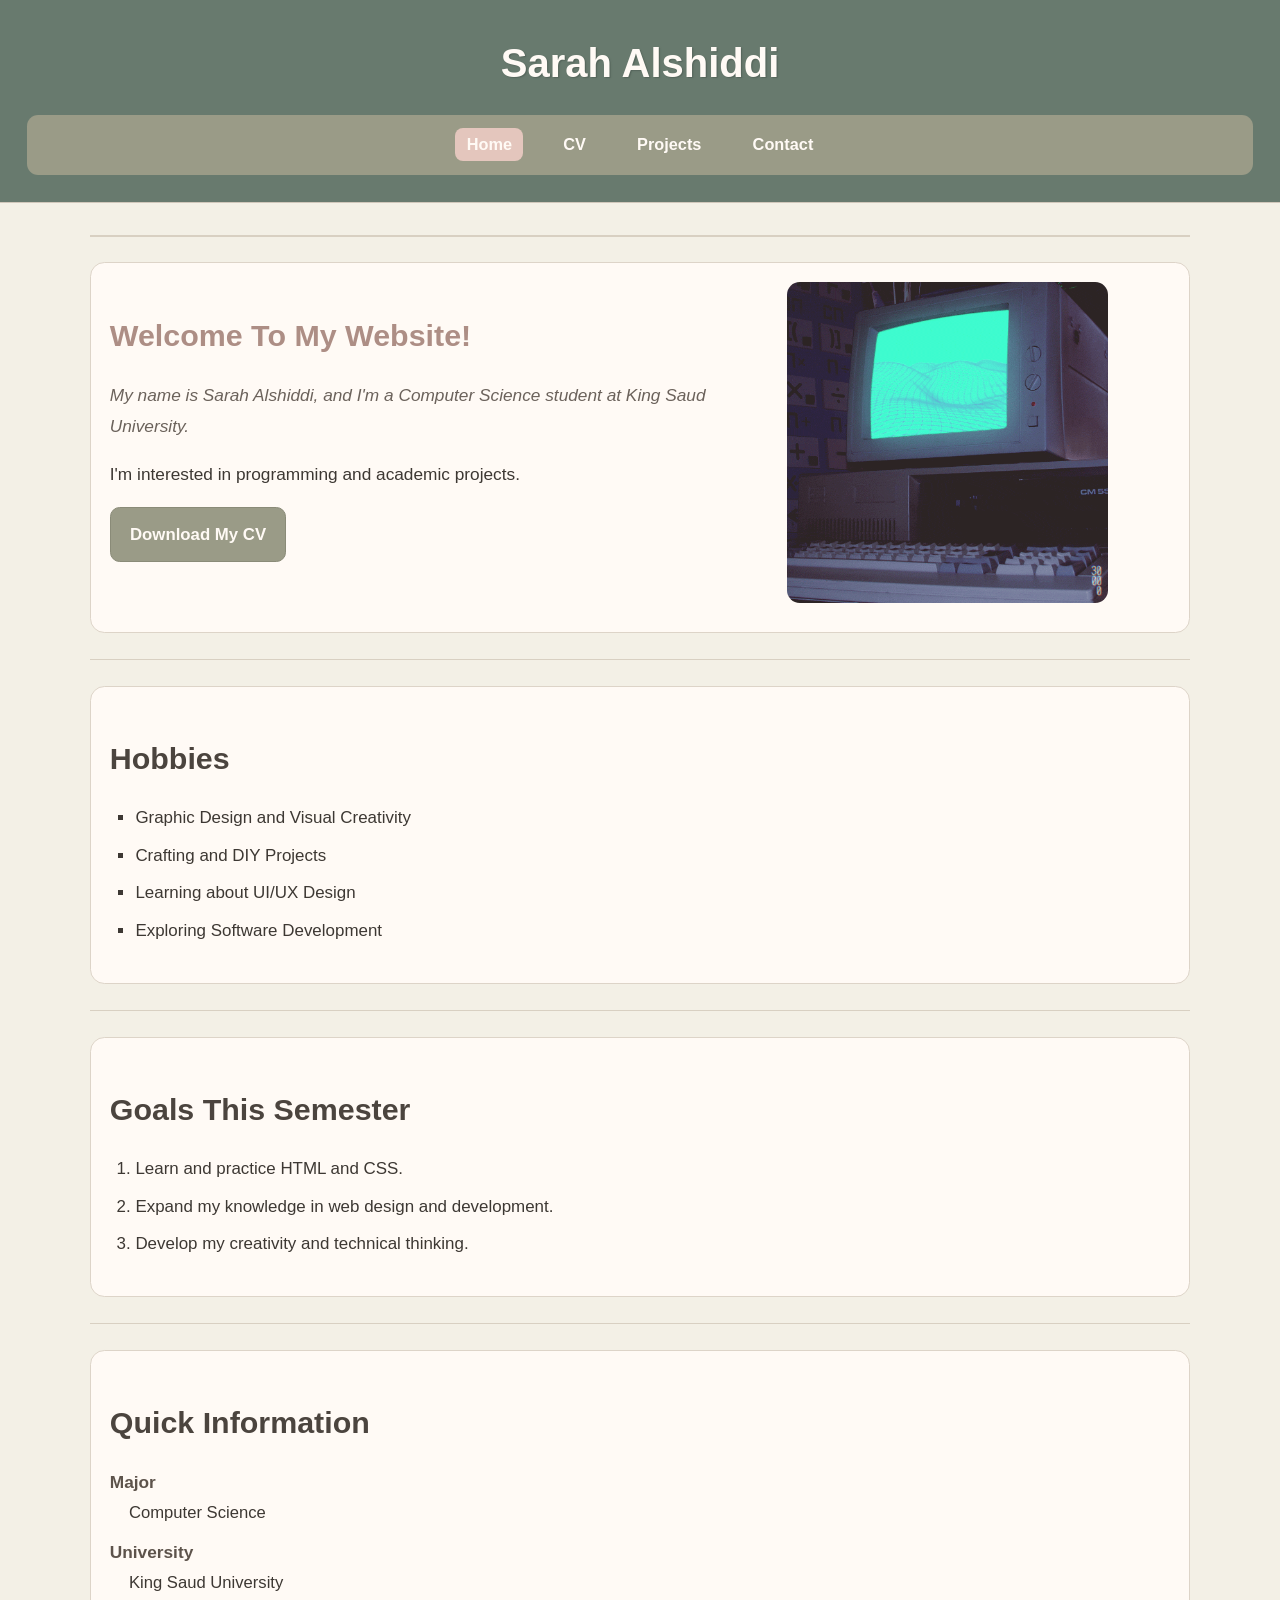
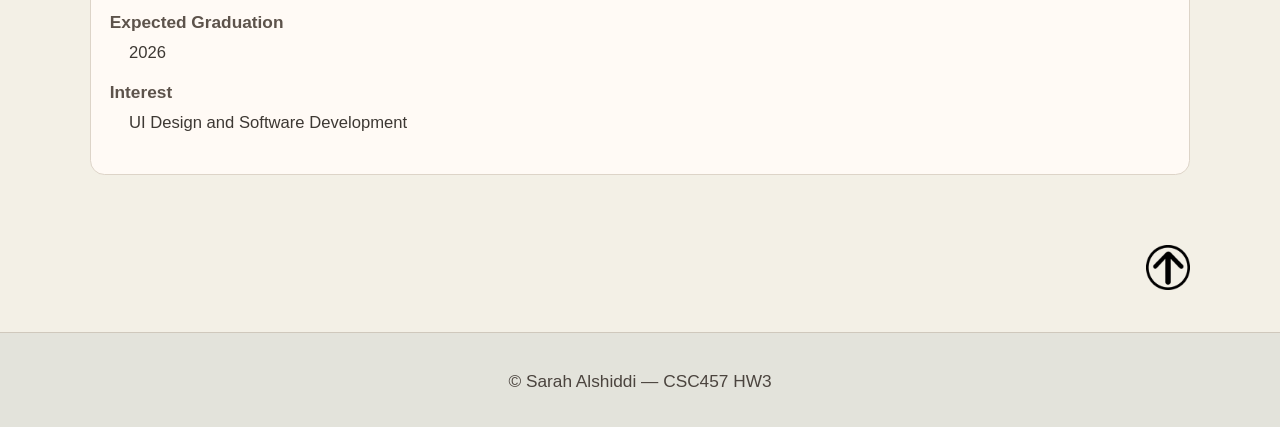
==== commit f9c771cf: "Update index.html" ====
--- a/index.html
+++ b/index.html
@@ -108,6 +108,6 @@
       <p>© Sarah Alshiddi — CSC457 HW3</p>
     </center>
   </footer>
-
+<script src="scripts.js"></script>
 </body>
 </html>
--- a/styles.css
+++ b/styles.css
@@ -1,7 +1,7 @@
 /* ===== GENERAL PAGE ===== */
 body {
   font-family: "Trebuchet MS", Arial, sans-serif;
-  background-color: #f3f0e6; /* creamy off-white */
+  background-color: #f3f0e6;
   color: #3d3833;
   margin: 0;
   padding: 0;
@@ -11,7 +11,7 @@
 
 /* ===== HEADER ===== */
 header {
-  background-color: #687a6e; /* soft sage */
+  background-color: #687a6e;
   padding: 1.7rem;
   text-align: center;
   border-bottom: 0.12rem solid #d0c7bb;
@@ -59,7 +59,7 @@
   margin: 2rem auto;
 }
 
-/* ===== CARDS / BOXES ===== */
+/* ===== BOXES ===== */
 section,
 article,
 form,
@@ -98,7 +98,7 @@
   margin-bottom: 0.6rem;
 }
 
-/* ===== PARAGRAPHS ===== */
+/* ===== TEXT ===== */
 p {
   margin-bottom: 0.9rem;
   font-size: 1.08rem;
@@ -198,10 +198,6 @@
   border: 0.08rem solid #ddd4c7;
   border-radius: 0.8rem;
   padding: 1rem;
-}
-
-.skill-box:last-child {
-  margin-right: 0;
 }
 
 /* ===== PROJECTS ===== */
@@ -309,7 +305,7 @@
   font-size: 1rem;
 }
 
-/* ===== BACK TO TOP (NORMAL, NOT FIXED) ===== */
+/* ===== BACK TO TOP ===== */
 .back-to-top {
   display: block;
   text-align: right;
@@ -320,6 +316,8 @@
   width: 2.8rem;
   height: auto;
 }
+
+/* ===== EMAIL OPTION ===== */
 .email-option {
   text-align: center;
   margin-top: 1.5rem;
@@ -327,12 +325,13 @@
 
 .email-option img {
   width: 35px;
-  vertical-align: middle;
   margin-left: 0.5rem;
 }
+
+/* ===== DOWNLOAD BUTTON ===== */
 .download-btn {
   display: inline-block;
-  background-color: #9a9b87; /* نفس زر Send */
+  background-color: #9a9b87;
   color: #fffaf5;
   padding: 0.7rem 1.2rem;
   border-radius: 0.6rem;
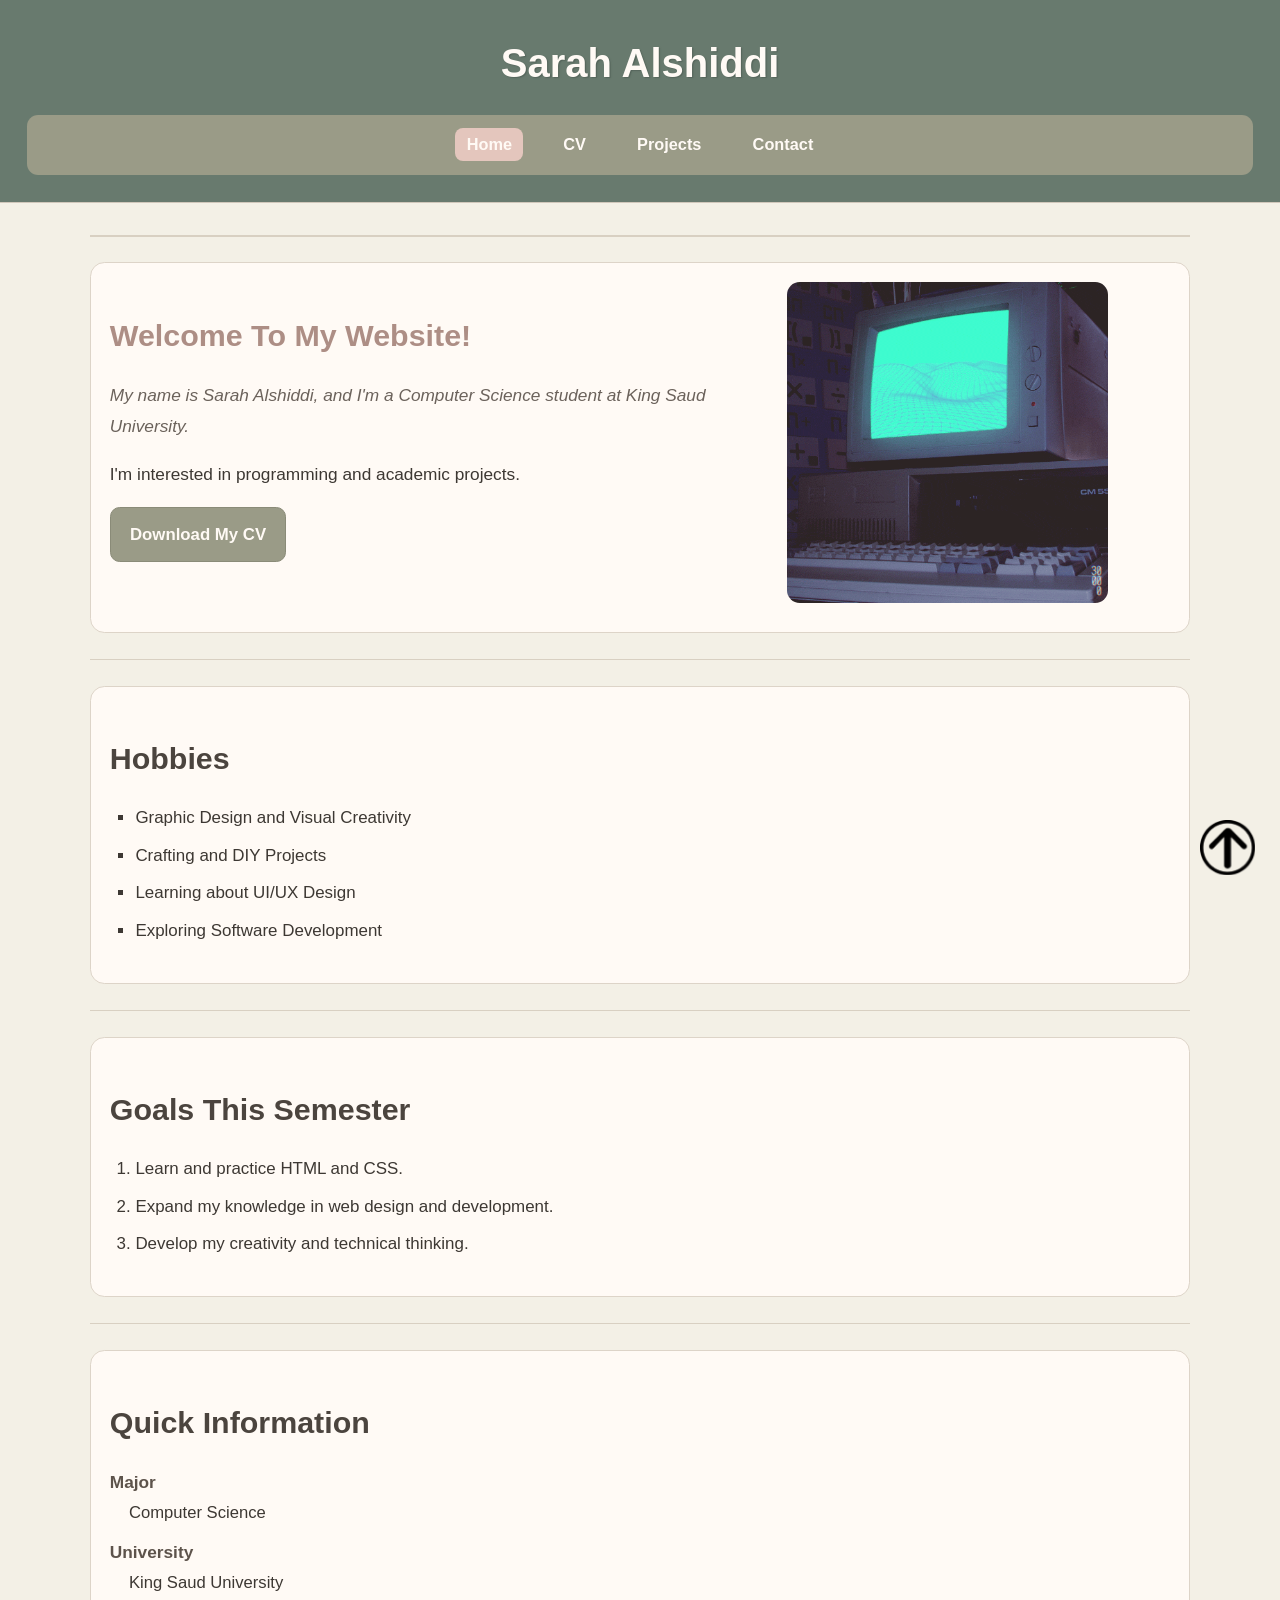
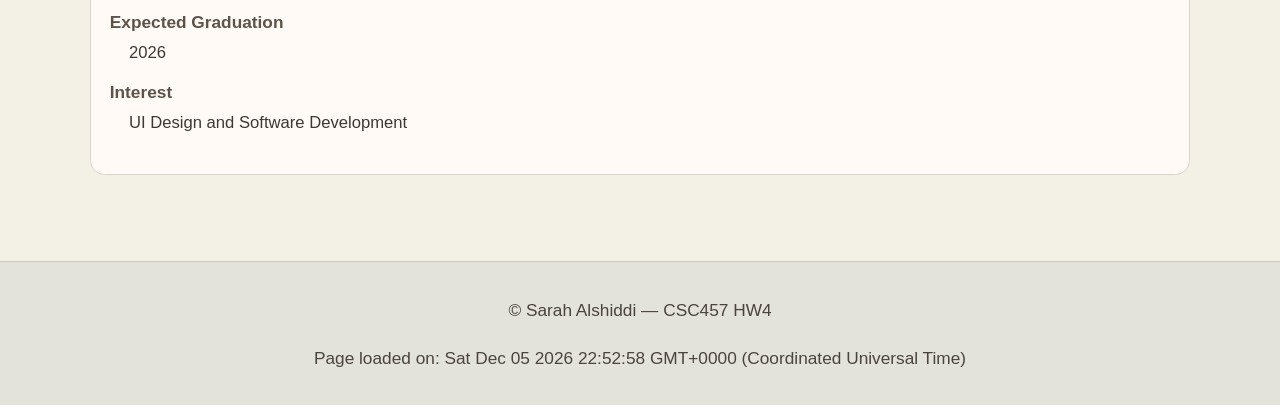
==== commit 614459a3: "Update index.html" ====
--- a/index.html
+++ b/index.html
@@ -105,7 +105,7 @@
 
   <footer>
     <center>
-      <p>© Sarah Alshiddi — CSC457 HW3</p>
+      <p>© Sarah Alshiddi — CSC457 HW4</p>
     </center>
   </footer>
 <script src="scripts.js"></script>
--- a/styles.css
+++ b/styles.css
@@ -104,6 +104,11 @@
   font-size: 1.08rem;
 }
 
+#intro {
+  font-style: italic;
+  color: #6b625b;
+}
+
 /* ===== LINKS ===== */
 a {
   color: #687a6e;
@@ -128,11 +133,6 @@
   background-color: #f2e3de;
   padding: 0.2rem 0.4rem;
   border-radius: 0.4rem;
-}
-
-#intro {
-  font-style: italic;
-  color: #6b625b;
 }
 
 /* ===== LISTS ===== */
@@ -186,7 +186,28 @@
   border-radius: 0.8rem;
 }
 
-/* ===== CV SKILLS ===== */
+/* ===== CV ===== */
+.about-container {
+  display: flex;
+  align-items: center;
+  justify-content: space-between;
+}
+
+.about-text {
+  width: 60%;
+}
+
+.about-image {
+  width: 35%;
+  text-align: center;
+}
+
+.about-image img {
+  width: 80%;
+  height: auto;
+  border-radius: 0.8rem;
+}
+
 .skills {
   display: flex;
 }
@@ -286,6 +307,7 @@
   font-style: italic;
   color: #5b524b;
   font-size: 1.08rem;
+  transition: 0.3s;
 }
 
 cite {
@@ -307,14 +329,16 @@
 
 /* ===== BACK TO TOP ===== */
 .back-to-top {
+  position: fixed;
+  bottom: 25px;
+  right: 25px;
+  z-index: 9999;
+}
+
+.back-to-top img {
+  width: 55px;
+  height: auto;
   display: block;
-  text-align: right;
-  margin-top: 1rem;
-}
-
-.back-to-top img {
-  width: 2.8rem;
-  height: auto;
 }
 
 /* ===== EMAIL OPTION ===== */
@@ -345,3 +369,8 @@
   background-color: #ad8e85;
   color: #fffaf5;
 }
+
+/* ===== JAVASCRIPT HELPERS ===== */
+.hidden {
+  display: none;
+}
